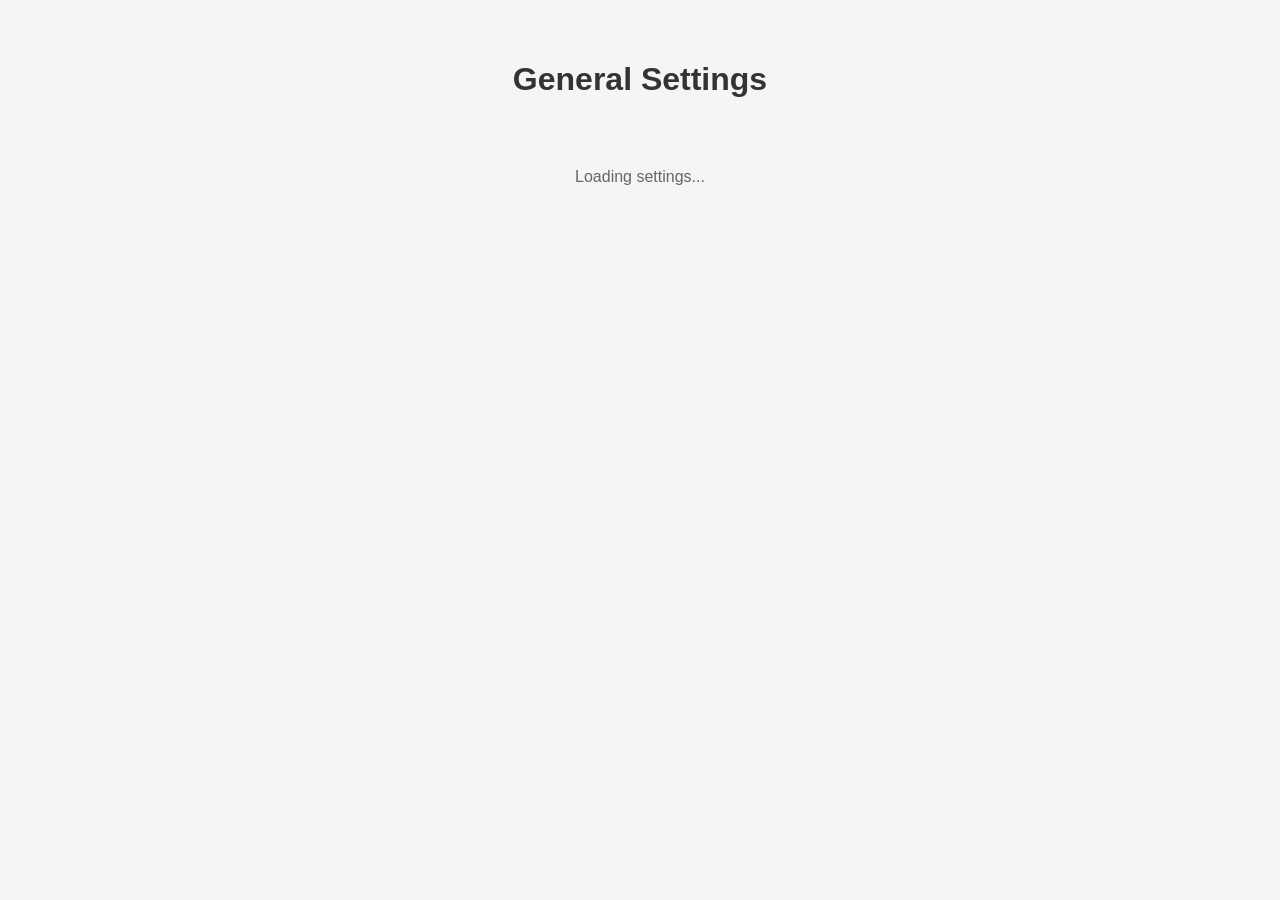
==== components/ui_http_server/html/general-settings.html @ 902d583d "Add WiFi rescue mode, checked updates and a status LED For boards with no serial port, where firmwar" ====
<!DOCTYPE html>
<html lang="en">
<head>
  <meta charset="UTF-8">
  <meta name="viewport" content="width=device-width, initial-scale=1.0">
  <title>General Settings</title>
  <link rel="stylesheet" href="styles.css">
  <script src="index.js"></script>
  <style>
    body {
      font-family: Arial, sans-serif;
      max-width: 800px;
      margin: 20px auto;
      padding: 20px;
      background-color: #f5f5f5;
    }

    h1 {
      color: #333;
      text-align: center;
      margin-bottom: 30px;
    }

    .settings-container {
      display: flex;
      flex-direction: column;
      gap: 20px;
    }

    .setting-control {
      background-color: white;
      padding: 20px;
      border-radius: 8px;
      box-shadow: 0 2px 4px rgba(0,0,0,0.1);
    }

    .setting-control label {
      display: block;
      font-weight: bold;
      margin-bottom: 10px;
      color: #333;
      font-size: 16px;
    }

    .setting-control .description {
      font-size: 14px;
      color: #666;
      margin-bottom: 15px;
      font-style: italic;
    }

    .setting-control input[type="text"] {
      width: 100%;
      padding: 10px 12px;
      font-size: 16px;
      border: 1px solid #ccc;
      border-radius: 4px;
      box-sizing: border-box;
      transition: border-color 0.3s;
    }

    .setting-control input[type="text"]:focus {
      outline: none;
      border-color: #007bff;
      box-shadow: 0 0 0 3px rgba(0,123,255,0.1);
    }

    .button-group {
      display: flex;
      gap: 10px;
      margin-top: 15px;
    }

    .btn {
      padding: 10px 20px;
      font-size: 14px;
      border: none;
      border-radius: 4px;
      cursor: pointer;
      transition: background-color 0.3s;
    }

    .btn-primary {
      background-color: #007bff;
      color: white;
    }

    .btn-primary:hover {
      background-color: #0056b3;
    }

    .btn-primary:disabled {
      background-color: #6c757d;
      cursor: not-allowed;
    }

    .btn-secondary {
      background-color: #6c757d;
      color: white;
    }

    .btn-secondary:hover {
      background-color: #545b62;
    }

    .loading {
      text-align: center;
      padding: 40px;
      color: #666;
    }

    .error {
      background-color: #f8d7da;
      color: #721c24;
      padding: 15px;
      border-radius: 4px;
      margin: 20px 0;
    }

    .success {
      background-color: #d4edda;
      color: #155724;
      padding: 15px;
      border-radius: 4px;
      margin: 20px 0;
    }

    .info {
      background-color: #d1ecf1;
      color: #0c5460;
      padding: 15px;
      border-radius: 4px;
      margin: 20px 0;
      font-size: 14px;
    }

    .validation-error {
      color: #dc3545;
      font-size: 14px;
      margin-top: 5px;
    }

    /* Visually distinct section for grouped settings (e.g. Snapserver, DSP)
       Use the same base visual treatment as .setting-control but add an
       accent border and a titled header so grouped blocks align visually. */
    .setting-section {
      background-color: white;
      padding: 20px;
      border-radius: 8px;
      box-shadow: 0 2px 4px rgba(0,0,0,0.1);
      border-left: 4px solid #007bff; /* accent */
      display: block;
    }

    .setting-section .section-title {
      font-size: 15px;
      font-weight: 700;
      color: #003b66;
      margin-bottom: 12px;
    }

    /* When combining with .setting-control keep inner spacing consistent */
    .setting-section .setting-control {
      margin: 0; /* avoid nested spacing */
      box-shadow: none; /* don't double-shadow */
      padding: 0; /* inner control uses outer padding */
      background: transparent;
    }
  </style>
</head>
<body>
  <h1>General Settings</h1>
  
  <div id="app">
    <div class="loading">Loading settings...</div>
  </div>

  <script>
    'use strict';

    let currentHostname = '';
    let currentSnapUseMDNS = true;
    let currentSnapHost = '';
    let currentSnapPort = '';
    let needsRestart = false; // Track if device needs restart
    let isDirty = false;

    // Load current settings
    async function loadSettings() {
      const app = document.getElementById('app');
      
      try {
        // Fetch all settings from capabilities endpoint
        const response = await fetch('/capabilities?tab=general');
        if (!response.ok) {
          throw new Error(`HTTP error! status: ${response.status}`);
        }
        const capabilities = await response.json();
        
        // Extract settings with defaults
        currentHostname = capabilities.hostname || 'esp32-snapclient';
        currentSnapUseMDNS = capabilities.mdns_enabled !== undefined ? capabilities.mdns_enabled : true;
        currentSnapHost = capabilities.server_host || '';
        currentSnapPort = capabilities.server_port || '';
        
        renderUI();
      } catch (error) {
        console.error('Error loading settings:', error);
        showError('Error loading settings. Please refresh the page.', app);
      }
    }

    // Render the UI
    function renderUI() {
      const app = document.getElementById('app');
      
      let html = '<div class="settings-container">';
      
      // Hostname setting
      html += '<div class="setting-control">';
      html += '<label for="hostname">Device Hostname</label>';
      html += '<div class="description">Set a custom hostname for your ESP32 Snapclient device. This will be used for mDNS discovery and network identification.</div>';
      html += `<input type="text" id="hostname" value="${escapeHtml(currentHostname)}" placeholder="esp32-snapclient" maxlength="63" oninput="handleHostnameChange(this.value)">`;
      html += '<div id="hostname-validation" class="validation-error"></div>';
      html += '<div class="button-group">';
      html += '<button class="btn btn-primary" id="save-btn" onclick="saveHostname()" disabled>Save Changes</button>';
      html += '<button class="btn btn-secondary" onclick="resetHostname()">Reset</button>';
      html += '<button class="btn btn-danger" id="restart-btn-hostname" onclick="requestRestart()" style="background-color:#e74c3c;" disabled>Restart</button>';
      html += '</div>';
      html += '</div>';

      // Snapserver settings - visually distinct section (like DSP grouping)
      // Use a single container that combines the base .setting-control look
      // with the .setting-section accent so it matches other blocks.
      html += '<div class="setting-control setting-section">';
      html += '<label for="snap-mdns">Snapserver Discovery (mDNS)</label>';
      html += '<div class="description">Use mDNS to auto-discover the Snapserver. If disabled, configure host and port below.</div>';
      html += `<select id="snap-mdns" onchange="handleSnapserverUseChange(this.value)">`;
      html += `<option value="1" ${currentSnapUseMDNS ? 'selected' : ''}>Yes (use mDNS)</option>`;
      html += `<option value="0" ${!currentSnapUseMDNS ? 'selected' : ''}>No (use host/port)</option>`;
      html += '</select>';
      html += '<div style="height:12px"></div>';
      html += '<label for="snap-host">Snapserver Host</label>';
      html += '<input type="text" id="snap-host" value="' + escapeHtml(currentSnapHost) + '" placeholder="e.g. 192.168.1.158 or myserver.local" maxlength="127" oninput="handleSnapserverHostChange(this.value)"' + (currentSnapUseMDNS ? ' disabled' : '') + '>';
      html += '<div id="snap-host-validation" class="validation-error"></div>';
      html += '<label for="snap-port">Snapserver Port</label>';
      html += '<input type="text" id="snap-port" value="' + escapeHtml(currentSnapPort) + '" placeholder="1704" maxlength="6" oninput="handleSnapserverPortChange(this.value)"' + (currentSnapUseMDNS ? ' disabled' : '') + '>';
      html += '<div id="snap-port-validation" class="validation-error"></div>';
      html += '<div class="button-group">';
      html += '<button class="btn btn-primary" id="save-snap-btn" onclick="saveSnapserverSettings()" disabled>Save Changes</button>';
      html += '<button class="btn btn-secondary" onclick="resetSnapserverSettings()">Reset</button>';
      html += '<button class="btn btn-danger" id="restart-btn-snap" onclick="requestRestart()" style="background-color:#e74c3c;" disabled>Restart</button>';
      html += '</div>';
      html += '</div>'; // .setting-control.setting-section
      html += '</div>';
      
      // Info message
      html += '<div class="info">';
      html += '<strong>Note:</strong> After changing the settings, you will need to restart the device for the changes to take effect.';
      html += '</div>';
      
      app.innerHTML = html;
      updateRestartButton();
    }

    // Handle snapserver mDNS selection change
    function handleSnapserverUseChange(value) {
      const saveBtn = document.getElementById('save-snap-btn');
      const hostInput = document.getElementById('snap-host');
      const portInput = document.getElementById('snap-port');
      const mdns = (value === '1');
      // Hide/disable host and port if using mDNS
      hostInput.disabled = mdns;
      portInput.disabled = mdns;
      currentSnapUseMDNS = mdns;
      // Mark dirty
      const changed = (currentSnapUseMDNS !== ((document.getElementById('snap-mdns').value === '1'))
                       || hostInput.value !== currentSnapHost
                       || portInput.value !== currentSnapPort);
      saveBtn.disabled = !changed;
    }

    function handleSnapserverHostChange(value) {
      const validationDiv = document.getElementById('snap-host-validation');
      const saveBtn = document.getElementById('save-snap-btn');
      // Basic validation: allow empty or hostnames/IPs (simple check)
      if (value.length > 127) {
        validationDiv.textContent = 'Host is too long';
        saveBtn.disabled = true;
        return;
      }
      validationDiv.textContent = '';
      saveBtn.disabled = (document.getElementById('snap-mdns').value === '1') ? false : (value === currentSnapHost && document.getElementById('snap-port').value === currentSnapPort && (document.getElementById('snap-mdns').value === (currentSnapUseMDNS ? '1' : '0')));
    }

    function handleSnapserverPortChange(value) {
      const validationDiv = document.getElementById('snap-port-validation');
      const saveBtn = document.getElementById('save-snap-btn');
      if (value.length === 0) {
        validationDiv.textContent = '';
        saveBtn.disabled = false;
        return;
      }
      const num = parseInt(value, 10);
      if (isNaN(num) || num < 1 || num > 65535) {
        validationDiv.textContent = 'Port must be a number between 1 and 65535';
        saveBtn.disabled = true;
      } else {
        validationDiv.textContent = '';
        saveBtn.disabled = (value === currentSnapPort && document.getElementById('snap-host').value === currentSnapHost && (document.getElementById('snap-mdns').value === (currentSnapUseMDNS ? '1' : '0')));
      }
    }

    async function saveSnapserverSettings() {
      const saveBtn = document.getElementById('save-snap-btn');
      saveBtn.disabled = true;
      saveBtn.textContent = 'Saving...';

      const mdns = (document.getElementById('snap-mdns').value === '1');
      const host = document.getElementById('snap-host').value.trim();
      const port = document.getElementById('snap-port').value.trim();

      try {
        // Save mdns flag
        const mdnsSuccess = await setParameter('snapserver_use_mdns', mdns ? '1' : '0');
        if (!mdnsSuccess) throw new Error('Failed to save mDNS setting');

        // Save host and port (we'll save host/port regardless; they can be empty)
        const hostSuccess = await setParameter('snapserver_host', host);
        if (!hostSuccess) throw new Error('Failed to save snapserver host');
        const portSuccess = await setParameter('snapserver_port', port);
        if (!portSuccess) throw new Error('Failed to save snapserver port');

        // Show success message
        const app = document.getElementById('app');
        const successDiv = document.createElement('div');
        successDiv.className = 'success';
        successDiv.textContent = 'Snapserver settings saved successfully! Please restart the device for changes to take effect.';
        app.insertBefore(successDiv, app.firstChild);
        setTimeout(() => { successDiv.remove(); }, 5000);

        // Update current values
        currentSnapUseMDNS = mdns;
        currentSnapHost = host;
        currentSnapPort = port;
        document.getElementById('save-snap-btn').textContent = 'Save Changes';
      } catch (err) {
        alert(err.message || 'Failed to save settings');
        saveBtn.disabled = false;
        saveBtn.textContent = 'Save Changes';
      }
    }

    function updateRestartButton() {
      // Enable/disable restart buttons based on needsRestart flag
      // This flag is only set by successful save operations
      const restartBtnHostname = document.getElementById('restart-btn-hostname');
      if (restartBtnHostname) {
        restartBtnHostname.disabled = !needsRestart;
      }
      const restartBtnSnap = document.getElementById('restart-btn-snap');
      if (restartBtnSnap) {
        restartBtnSnap.disabled = !needsRestart;
      }
    }

    function requestRestart() {
      if (!confirm('Restart device now?')) return;
      try {
        // POST request to restart endpoint
        fetch('/restart', { method: 'POST' }).then(resp => {
          if (resp.ok) {
            alert('Device will restart now');
          } else {
            alert('Restart request failed');
          }
        }).catch(err => {
          console.error('Restart failed', err);
          alert('Restart request failed');
        });
      } catch (err) {
        console.error('Restart failed', err);
        alert('Restart request failed');
      }
    }

    function resetSnapserverSettings() {
      if (!confirm('Clear Snapserver settings from NVS and reset to defaults?')) {
        return;
      }
      
      // Clear all 3 Snapserver values from NVS using DELETE
      Promise.all([
        deleteParameter('snapserver_use_mdns'),
        deleteParameter('snapserver_host'),
        deleteParameter('snapserver_port')
      ]).then(() => {
        // Reload settings from server (which will return defaults)
        location.reload();
      }).catch(error => {
        console.error('Error clearing snapserver settings:', error);
        alert('Failed to clear settings. Please try again.');
      });
    }

    // Escape HTML to prevent XSS
    function escapeHtml(text) {
      // used inside value="..." attributes too, so quotes must be escaped
      return String(text).replace(/&/g, '&amp;').replace(/</g, '&lt;')
        .replace(/>/g, '&gt;').replace(/"/g, '&quot;').replace(/'/g, '&#39;');
    }

    // Validate hostname according to RFC 1123
    function validateHostname(hostname) {
      // Must be 1-63 characters
      if (hostname.length === 0) {
        return 'Hostname cannot be empty';
      }
      if (hostname.length > 63) {
        return 'Hostname must be 63 characters or less';
      }
      
      // Must contain only alphanumeric characters and hyphens
      if (!/^[a-zA-Z0-9-]+$/.test(hostname)) {
        return 'Hostname must contain only letters, numbers, and hyphens';
      }
      
      // Cannot start or end with a hyphen
      if (hostname.startsWith('-') || hostname.endsWith('-')) {
        return 'Hostname cannot start or end with a hyphen';
      }
      
      return null; // Valid
    }

    // Handle hostname input changes
    function handleHostnameChange(value) {
      const validationDiv = document.getElementById('hostname-validation');
      const saveBtn = document.getElementById('save-btn');
      
      const error = validateHostname(value);
      
      if (error) {
        validationDiv.textContent = error;
        saveBtn.disabled = true;
        isDirty = false;
      } else {
        validationDiv.textContent = '';
        isDirty = (value !== currentHostname);
        saveBtn.disabled = !isDirty;
      }
    }

    // Save hostname
    async function saveHostname() {
      const hostnameInput = document.getElementById('hostname');
      const newHostname = hostnameInput.value.trim();
      const saveBtn = document.getElementById('save-btn');
      
      // Validate again before saving
      const error = validateHostname(newHostname);
      if (error) {
        alert(error);
        return;
      }
      
      // Disable button during save
      saveBtn.disabled = true;
      saveBtn.textContent = 'Saving...';
      
      try {
        const success = await setParameter('hostname', newHostname);
        
        if (success) {
          currentHostname = newHostname;
          isDirty = false;
          needsRestart = true;
          updateRestartButton();
          
          // Show success message
          const app = document.getElementById('app');
          const successDiv = document.createElement('div');
          successDiv.className = 'success';
          successDiv.textContent = 'Hostname saved successfully! Please restart the device for changes to take effect.';
          app.insertBefore(successDiv, app.firstChild);
          
          // Remove success message after 5 seconds
          setTimeout(() => {
            successDiv.remove();
          }, 5000);
          
          saveBtn.textContent = 'Save Changes';
        } else {
          throw new Error('Failed to save hostname');
        }
      } catch (error) {
        console.error('Error saving hostname:', error);
        alert('Failed to save hostname. Please try again.');
        saveBtn.disabled = false;
        saveBtn.textContent = 'Save Changes';
      }
    }

    // Reset hostname to current value
    function resetHostname() {
      if (!confirm('Clear hostname from NVS and reset to default?')) {
        return;
      }
      
      // Clear hostname from NVS using DELETE
      deleteParameter('hostname').then(() => {
        // Reload settings from server (which will return default)
        location.reload();
      }).catch(error => {
        console.error('Error clearing hostname:', error);
        alert('Failed to clear hostname. Please try again.');
      });
    }

    // Initialize on page load
    document.addEventListener('DOMContentLoaded', loadSettings);
  </script>
</body>
</html>
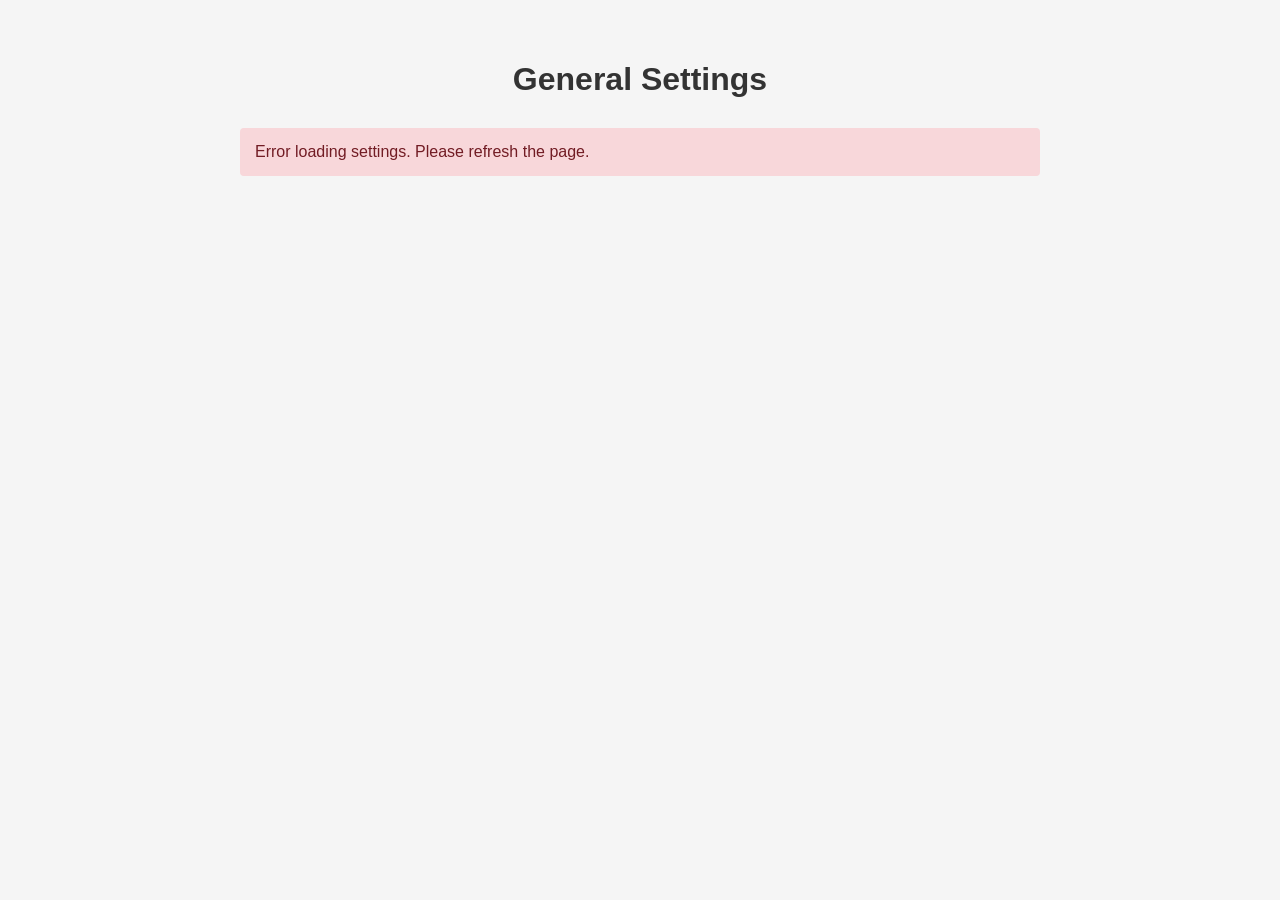
==== commit 3c839867: "Require the X-Status-Action header for every settings change; stop other sites framing the pages" ====
--- a/components/ui_http_server/html/general-settings.html
+++ b/components/ui_http_server/html/general-settings.html
@@ -6,7 +6,12 @@
   <title>General Settings</title>
   <link rel="stylesheet" href="styles.css">
   <script src="index.js"></script>
+  <script src="status-common.js"></script>
   <style>
+    [hidden] {
+      display: none !important;
+    }
+
     body {
       font-family: Arial, sans-serif;
       max-width: 800px;
@@ -166,6 +171,108 @@
       padding: 0; /* inner control uses outer padding */
       background: transparent;
     }
+
+    .hint {
+      color: #888;
+      font-size: 12px;
+      margin-top: 12px;
+    }
+
+    /* a label, but not a setting title (.setting-control label) */
+    .setting-control .switch-row {
+      display: flex;
+      align-items: center;
+      flex-wrap: wrap;
+      gap: 8px;
+      margin: 14px 0 0 0;
+      font-size: 14px;
+      font-weight: normal;
+    }
+
+    .switch-row .hint {
+      margin-top: 0;
+    }
+
+    /* Players card: one block per player, a line between them */
+    .player .switch-row {
+      margin: 0 0 12px 0;
+    }
+
+    .player + .player {
+      margin-top: 16px;
+      padding-top: 14px;
+      border-top: 1px solid #e9ecef;
+    }
+
+    /* Sendspin pairing: live state from /api/status */
+    #sendspin-pairing {
+      margin-top: 20px;
+      color: #333;
+    }
+
+    #sendspin-pairing.stale {
+      opacity: 0.55;
+    }
+
+    #sendspin-pairing .pair-title {
+      font-weight: bold;
+      margin-bottom: 10px;
+      font-size: 16px;
+    }
+
+    #sendspin-pairing .warning {
+      margin: 0 0 12px 0;
+      padding: 10px 12px;
+      font-size: 14px;
+    }
+
+    #sendspin-pairing dl {
+      display: grid;
+      grid-template-columns: minmax(130px, 34%) 1fr;
+      gap: 6px 16px;
+      margin: 0;
+      font-size: 14px;
+    }
+
+    #sendspin-pairing dt {
+      color: #666;
+    }
+
+    #sendspin-pairing dd {
+      margin: 0;
+      overflow-wrap: anywhere;
+      white-space: pre-line;  /* one paired server per line */
+    }
+
+    #sendspin-pairing dd.code {
+      font-family: ui-monospace, SFMono-Regular, Menlo, Consolas, monospace;
+      font-size: 18px;
+      letter-spacing: 0.08em;
+    }
+
+    #sendspin-pairing .actions {
+      display: flex;
+      align-items: center;
+      flex-wrap: wrap;
+      gap: 10px;
+      margin-top: 14px;
+    }
+
+    #sendspin-pairing.highlight {
+      box-shadow: 0 0 0 3px rgba(0,123,255,0.35);
+      transition: box-shadow 0.6s;
+    }
+
+    @media (max-width: 480px) {
+      #sendspin-pairing dl {
+        grid-template-columns: 1fr;
+        gap: 2px;
+      }
+
+      #sendspin-pairing dd {
+        margin-bottom: 8px;
+      }
+    }
   </style>
 </head>
 <body>
@@ -175,6 +282,34 @@
     <div class="loading">Loading settings...</div>
   </div>
 
+  <div class="warning" id="pair-wrong-host" role="status" hidden></div>
+
+  <div class="setting-control setting-section" id="sendspin-pairing" hidden>
+    <div class="pair-title">Sendspin pairing</div>
+    <div class="description">Which Sendspin servers (Music Assistant) may play on
+      this device. Changes here apply at once; only Forget paired servers
+      restarts the device.</div>
+    <div class="warning" id="pair-prompt" role="status" hidden></div>
+    <dl id="rows-pairing"></dl>
+    <div class="actions">
+      <button class="btn btn-primary" id="pair-allow" type="button">Allow pairing for 5 minutes</button>
+      <button class="btn btn-secondary" id="pair-stop" type="button" hidden>Stop pairing</button>
+      <button class="btn btn-danger" id="pair-forget" type="button" hidden>Forget paired servers</button>
+    </div>
+    <label class="switch-row">
+      <input type="checkbox" id="require-pairing">
+      Require pairing (refuse servers that have not paired)
+      <span class="hint" id="require-from"></span>
+    </label>
+    <div class="hint" id="pair-note" role="status"></div>
+    <div class="hint">To pair Music Assistant: open Settings &rarr; Players
+      &rarr; this player &rarr; Reconfigure player. When it asks to put the
+      device in pairing mode, press the device button briefly (the light
+      turns violet) or Allow pairing here, then type the code. Pair it
+      before requiring pairing: a refused Music Assistant does not come back
+      by itself.</div>
+  </div>
+
   <script>
     'use strict';
 
@@ -184,6 +319,12 @@
     let currentSnapPort = '';
     let needsRestart = false; // Track if device needs restart
     let isDirty = false;
+    // Players card: as saved on the board ('' name: uses the hostname)
+    let currentSnapOn = true;
+    let currentSnapName = '';
+    let currentSendspinOn = true;
+    let currentSendspinName = '';
+    let sendspinAvailable = false;  // built in (not in the no-PSRAM build)
 
     // Load current settings
     async function loadSettings() {
@@ -202,11 +343,19 @@
         currentSnapUseMDNS = capabilities.mdns_enabled !== undefined ? capabilities.mdns_enabled : true;
         currentSnapHost = capabilities.server_host || '';
         currentSnapPort = capabilities.server_port || '';
-        
+        // older firmware sends none of these: both on, no names, no Sendspin row
+        currentSnapOn = capabilities.snapcast_enabled !== false;
+        currentSendspinOn = capabilities.sendspin_enabled !== false;
+        currentSnapName = typeof capabilities.snapcast_name === 'string' ? capabilities.snapcast_name : '';
+        currentSendspinName = typeof capabilities.sendspin_name === 'string' ? capabilities.sendspin_name : '';
+        sendspinAvailable = capabilities.sendspin_available === true;
+
         renderUI();
       } catch (error) {
         console.error('Error loading settings:', error);
         showError('Error loading settings. Please refresh the page.', app);
+        settingsShown = true;
+        maybeScrollToPairing();
       }
     }
 
@@ -252,15 +401,18 @@
       html += '<button class="btn btn-danger" id="restart-btn-snap" onclick="requestRestart()" style="background-color:#e74c3c;" disabled>Restart</button>';
       html += '</div>';
       html += '</div>'; // .setting-control.setting-section
+      html += playersHtml();
       html += '</div>';
-      
+
       // Info message
       html += '<div class="info">';
-      html += '<strong>Note:</strong> After changing the settings, you will need to restart the device for the changes to take effect.';
+      html += '<strong>Note:</strong> After changing the hostname, the Snapserver settings or the players, you will need to restart the device for the changes to take effect.';
       html += '</div>';
       
       app.innerHTML = html;
       updateRestartButton();
+      settingsShown = true;
+      maybeScrollToPairing();
     }
 
     // Handle snapserver mDNS selection change
@@ -345,7 +497,8 @@
         currentSnapPort = port;
         document.getElementById('save-snap-btn').textContent = 'Save Changes';
       } catch (err) {
-        alert(err.message || 'Failed to save settings');
+        // with the device's reason when it refused
+        alert((err.message || 'Failed to save settings') + (lastSaveError ? `: ${lastSaveError}` : ''));
         saveBtn.disabled = false;
         saveBtn.textContent = 'Save Changes';
       }
@@ -362,17 +515,22 @@
       if (restartBtnSnap) {
         restartBtnSnap.disabled = !needsRestart;
       }
+      const restartBtnPlayers = document.getElementById('restart-btn-players');
+      if (restartBtnPlayers) {
+        restartBtnPlayers.disabled = !needsRestart;
+      }
     }
 
     function requestRestart() {
       if (!confirm('Restart device now?')) return;
       try {
         // POST request to restart endpoint
-        fetch('/restart', { method: 'POST' }).then(resp => {
+        // the device refuses changes without this header (see index.js)
+        fetch('/restart', { method: 'POST', headers: { 'X-Status-Action': '1' } }).then(resp => {
           if (resp.ok) {
             alert('Device will restart now');
           } else {
-            alert('Restart request failed');
+            resp.text().then(t => alert(`Restart request failed: ${t.trim() || resp.status}`));
           }
         }).catch(err => {
           console.error('Restart failed', err);
@@ -394,12 +552,14 @@
         deleteParameter('snapserver_use_mdns'),
         deleteParameter('snapserver_host'),
         deleteParameter('snapserver_port')
-      ]).then(() => {
+      ]).then((results) => {
+        // deleteParameter reports a refusal as false, not as an error
+        if (!results.every(Boolean)) throw new Error(lastSaveError);
         // Reload settings from server (which will return defaults)
         location.reload();
       }).catch(error => {
         console.error('Error clearing snapserver settings:', error);
-        alert('Failed to clear settings. Please try again.');
+        alert(`Failed to clear settings: ${error.message || 'please try again'}`);
       });
     }
 
@@ -495,7 +655,7 @@
         }
       } catch (error) {
         console.error('Error saving hostname:', error);
-        alert('Failed to save hostname. Please try again.');
+        alert(`Failed to save hostname: ${lastSaveError || 'please try again'}`);
         saveBtn.disabled = false;
         saveBtn.textContent = 'Save Changes';
       }
@@ -508,17 +668,383 @@
       }
       
       // Clear hostname from NVS using DELETE
-      deleteParameter('hostname').then(() => {
+      deleteParameter('hostname').then((ok) => {
+        if (!ok) throw new Error(lastSaveError);  // refused: see deleteParameter
         // Reload settings from server (which will return default)
         location.reload();
       }).catch(error => {
         console.error('Error clearing hostname:', error);
-        alert('Failed to clear hostname. Please try again.');
+        alert(`Failed to clear hostname: ${error.message || 'please try again'}`);
       });
+    }
+
+    // ---- Players: snapcast and Sendspin on or off, and the name each one
+    // shows. Saved on the board, applied at the next start ----
+
+    let playersSaving = false;
+
+    function playerHtml(id, title, from, on, name) {
+      const host = escapeHtml(currentHostname);
+      let html = '<div class="player">';
+      html += `<label class="switch-row"><input type="checkbox" id="${id}-on" onchange="handlePlayersChange()"${on ? ' checked' : ''}> ${escapeHtml(title)} <span class="hint">${escapeHtml(from)}</span></label>`;
+      html += `<label for="${id}-name">${escapeHtml(title)} name</label>`;
+      html += `<div class="description">Empty uses the hostname, ${host}.</div>`;
+      html += `<input type="text" id="${id}-name" value="${escapeHtml(name)}" placeholder="${host}" maxlength="63" oninput="handlePlayersChange()">`;
+      html += `<div id="${id}-name-validation" class="validation-error"></div>`;
+      html += '</div>';
+      return html;
+    }
+
+    function playersHtml() {
+      let html = '<div class="setting-control" id="players">';
+      html += '<label>Players</label>';
+      html += '<div class="description">Untick a player to turn it off. The name is what its server shows for this device.</div>';
+      html += playerHtml('snapcast', 'Snapcast', '(from a snapserver)', currentSnapOn, currentSnapName);
+      if (sendspinAvailable) {
+        html += playerHtml('sendspin', 'Sendspin', '(from Music Assistant)', currentSendspinOn, currentSendspinName);
+      }
+      html += '<div class="button-group">';
+      html += '<button class="btn btn-primary" id="save-players-btn" onclick="savePlayers()" disabled>Save Changes</button>';
+      html += '<button class="btn btn-danger" id="restart-btn-players" onclick="requestRestart()" style="background-color:#e74c3c;" disabled>Restart</button>';
+      html += '</div>';
+      html += '<div id="players-msg" role="status" hidden></div>';
+      html += '<div class="hint">Changes apply after a restart. A new Snapcast name is also set on the snapserver after the restart. Music Assistant may keep its own name for the player: rename it there if needed.';
+      if (sendspinAvailable) html += ' Turning Sendspin off keeps its paired servers.';
+      html += '</div>';
+      html += '</div>';
+      return html;
+    }
+
+    // what the card asks for now, names trimmed
+    function readPlayers() {
+      const want = {
+        snapOn: document.getElementById('snapcast-on').checked,
+        snapName: document.getElementById('snapcast-name').value.trim(),
+        ssOn: currentSendspinOn,
+        ssName: currentSendspinName,
+      };
+      if (sendspinAvailable) {
+        want.ssOn = document.getElementById('sendspin-on').checked;
+        want.ssName = document.getElementById('sendspin-name').value.trim();
+      }
+      return want;
+    }
+
+    // [param, value, label, apply] for each field that differs from the board
+    function playerChanges(want) {
+      const changes = [];
+      if (want.snapOn !== currentSnapOn) {
+        changes.push(['snapcast_enabled', want.snapOn ? '1' : '0', 'Snapcast on/off', () => { currentSnapOn = want.snapOn; }]);
+      }
+      if (want.snapName !== currentSnapName) {
+        changes.push(['snapcast_name', want.snapName, 'Snapcast name', () => {
+          currentSnapName = want.snapName;
+          document.getElementById('snapcast-name').value = want.snapName;
+        }]);
+      }
+      if (sendspinAvailable) {
+        if (want.ssOn !== currentSendspinOn) {
+          changes.push(['sendspin_enabled', want.ssOn ? '1' : '0', 'Sendspin on/off', () => { currentSendspinOn = want.ssOn; }]);
+        }
+        if (want.ssName !== currentSendspinName) {
+          changes.push(['sendspin_name', want.ssName, 'Sendspin name', () => {
+            currentSendspinName = want.ssName;
+            document.getElementById('sendspin-name').value = want.ssName;
+          }]);
+        }
+      }
+      // turning a player off goes last: if a save fails partway, no more
+      // players are off than asked for
+      const turnsOff = (c) => c[0].endsWith('_enabled') && c[1] === '0';
+      return changes.sort((a, b) => turnsOff(a) - turnsOff(b));
+    }
+
+    // Empty (uses the hostname), or 1-63 bytes of UTF-8 with no control
+    // characters, as the board checks it
+    function validatePlayerName(name) {
+      if (name === '') return null;
+      try {
+        encodeURIComponent(name);  // throws on a broken character (lone surrogate)
+      } catch (e) {
+        return 'Name contains a character that cannot be sent';
+      }
+      if (/[\u0000-\u001f\u007f-\u009f]/.test(name)) {
+        return 'Name cannot contain control characters';
+      }
+      if (new TextEncoder().encode(name).length > 63) {
+        return 'Name must be 63 bytes or less (accented letters and symbols take 2 to 4 bytes)';
+      }
+      return null;
+    }
+
+    // show each name's problem under it; true when all are fine
+    function validatePlayers(want) {
+      let ok = true;
+      const check = (id, name) => {
+        const error = validatePlayerName(name);
+        document.getElementById(`${id}-name-validation`).textContent = error || '';
+        if (error) ok = false;
+      };
+      check('snapcast', want.snapName);
+      if (sendspinAvailable) check('sendspin', want.ssName);
+      return ok;
+    }
+
+    function updatePlayersSave() {
+      const want = readPlayers();
+      const ok = validatePlayers(want);
+      document.getElementById('save-players-btn').disabled =
+        playersSaving || !ok || playerChanges(want).length === 0;
+    }
+
+    function setPlayersMsg(text, kind) {
+      const msg = document.getElementById('players-msg');
+      msg.textContent = text;
+      msg.className = kind;
+      msg.hidden = !text;
+    }
+
+    function handlePlayersChange() {
+      setPlayersMsg('', '');
+      updatePlayersSave();
+    }
+
+    // These settings are guarded on the board: same origin (not BACKEND_URL)
+    // and the X-Status-Action header, which another site's page can't send.
+    // Returns null when saved, else the board's reason.
+    async function postPlayerSetting(param, value) {
+      const controller = new AbortController();
+      const abort = setTimeout(() => controller.abort(), 5000);
+      try {
+        const response = await fetch(`/post?param=${param}&value=${encodeURIComponent(value)}`, {
+          method: 'POST',
+          headers: { 'X-Status-Action': '1' },
+          cache: 'no-store',
+          signal: controller.signal,
+        });
+        if (response.ok) return null;
+        let text = '';
+        try {
+          text = (await response.text()).trim();
+        } catch (e) {
+          text = '';
+        }
+        return text ? text.slice(0, 200) : `HTTP ${response.status}`;
+      } catch (error) {
+        return "couldn't reach the device";
+      } finally {
+        clearTimeout(abort);
+      }
+    }
+
+    async function savePlayers() {
+      const want = readPlayers();
+      if (playersSaving || !validatePlayers(want)) return;
+      const changes = playerChanges(want);
+      if (changes.length === 0) return;
+      const turnsOneOff = (currentSnapOn && !want.snapOn)
+        || (sendspinAvailable && currentSendspinOn && !want.ssOn);
+      if (turnsOneOff && !want.snapOn && !(sendspinAvailable && want.ssOn)) {
+        const ask = sendspinAvailable
+          ? 'Turn off both players? The board will play nothing until one is turned back on.'
+          : 'Turn off Snapcast, the only player in this build? The board will play nothing until it is turned back on.';
+        if (!confirm(ask)) return;
+      }
+
+      const saveBtn = document.getElementById('save-players-btn');
+      playersSaving = true;
+      saveBtn.disabled = true;
+      saveBtn.textContent = 'Saving...';
+      setPlayersMsg('', '');
+      const saved = [];
+      let failed = null;
+      for (const [param, value, label, apply] of changes) {
+        const error = await postPlayerSetting(param, value);
+        if (error) {
+          failed = `${label} not saved: ${error}`;
+          break;
+        }
+        apply();
+        saved.push(label);
+      }
+      playersSaving = false;
+      saveBtn.textContent = 'Save Changes';
+
+      if (saved.length > 0) {
+        needsRestart = true;
+        updateRestartButton();
+      }
+      if (!failed) {
+        setPlayersMsg('Saved. Restart the device to apply the changes.', 'success');
+      } else if (saved.length > 0) {
+        setPlayersMsg(`${saved.join(', ')} saved (restart to apply). ${failed}`, 'error');
+      } else {
+        setPlayersMsg(failed, 'error');
+      }
+      updatePlayersSave();
     }
 
     // Initialize on page load
     document.addEventListener('DOMContentLoaded', loadSettings);
+
+    // ---- Sendspin pairing: live state from /api/status, every 2 s while
+    // this tab is open ----
+
+    let pairing = null;    // the latest pairing state
+    let lastSendspin = null;
+    let pairBusy = false;  // an action is on its way: leave the switch alone
+    let pairScrolled = false;
+    let settingsShown = false;  // the settings above it are in place
+
+    // opened from the Status tab's "Open pairing": scroll to the block once
+    // it and the settings above it have rendered (they push it down)
+    function maybeScrollToPairing() {
+      const box = document.getElementById('sendspin-pairing');
+      if (pairScrolled || !settingsShown || box.hidden || location.hash !== '#sendspin-pairing') return;
+      pairScrolled = true;
+      box.scrollIntoView({ behavior: 'smooth', block: 'start' });
+      box.classList.add('highlight');
+      setTimeout(() => box.classList.remove('highlight'), 2500);
+    }
+
+    function renderPairing(st) {
+      const ss = st.sendspin;
+      const box = document.getElementById('sendspin-pairing');
+      const p = ss && ss.running !== false ? ss.pairing : null;
+      pairing = p || null;
+      lastSendspin = ss || null;
+      if (!p) {
+        box.hidden = true;
+        return;
+      }
+      box.hidden = false;
+
+      const server = p.server || 'The server';
+      const prompt = document.getElementById('pair-prompt');
+      if (p.waiting) {
+        prompt.textContent = `${server} asks to pair. Press the device button briefly, or Allow pairing below.`;
+      } else if (p.pairing_now) {
+        prompt.textContent = `${server} is pairing: type the code ${p.code || ''} in it.`;
+      }
+      prompt.hidden = !p.waiting && !p.pairing_now;
+
+      const paired = Array.isArray(p.paired) ? p.paired : [];
+      renderRowsInto(document.getElementById('rows-pairing'), [
+        ['Code', p.code || 'none', 'code'],
+        ['Unpaired servers', p.required
+          ? 'refused: only paired servers may play'
+          : 'allowed: any server on the network may play'],
+        ['Pairing window', p.window_open
+          ? `open, about ${mmss((p.window_left_s || 0) * 1000)} left${has(p.window_for) ? ` (for ${p.window_for})` : ''}`
+          : 'closed'],
+        ['Paired servers', paired.length
+          ? paired.map(e => `${e.name || `server ${e.id}…`}${e.connected ? ' (connected)' : ''}`).join('\n')
+          : 'none'],
+      ], null);
+
+      // a new gesture during an attempt is ignored by the board
+      const allow = document.getElementById('pair-allow');
+      allow.hidden = !!p.pairing_now;
+      allow.textContent = p.waiting
+        ? 'Allow pairing'
+        : p.window_open ? 'Allow 5 more minutes' : 'Allow pairing for 5 minutes';
+      // Stop can't end a pairing under way (the library lets it finish), but
+      // it closes the window, so a retry needs a new gesture
+      const stop = document.getElementById('pair-stop');
+      stop.hidden = !p.window_open && !p.waiting;
+      stop.textContent = p.waiting ? 'Refuse'
+        : p.pairing_now ? 'Close pairing window' : 'Stop pairing';
+      document.getElementById('pair-forget').hidden = paired.length === 0;
+      if (!pairBusy) {
+        document.getElementById('require-pairing').checked = !!p.required;
+      }
+      document.getElementById('require-from').textContent =
+        p.required_from === 'page' ? '(changed on this page)' : '(build setting)';
+
+      maybeScrollToPairing();
+    }
+
+    let pairNoteTimer = null;
+
+    function setPairNote(text) {
+      const note = document.getElementById('pair-note');
+      note.textContent = text;
+      clearTimeout(pairNoteTimer);
+      // the block shows the state; the note is only the button's answer
+      if (text) pairNoteTimer = setTimeout(() => { note.textContent = ''; }, 10000);
+    }
+
+    // failText: what to say when no answer came (default: couldn't reach it)
+    async function pairAction(name, done, failText = null) {
+      pairBusy = true;
+      document.querySelectorAll('#sendspin-pairing button, #sendspin-pairing input').forEach(el => { el.disabled = true; });
+      setPairNote('');
+      try {
+        if (!await statusAction(name)) {
+          setPairNote('Not now: Sendspin is not running or is busy. Try again.');
+        } else if (done) {
+          setPairNote(done);
+        }
+      } catch (error) {
+        setPairNote(failText || "Couldn't reach the device.");
+      }
+      // the Sendspin task applies it within a moment: show the result
+      setTimeout(() => {
+        document.querySelectorAll('#sendspin-pairing button, #sendspin-pairing input').forEach(el => { el.disabled = false; });
+        pairBusy = false;
+        pairPoller.soon();
+      }, 600);
+    }
+
+    document.getElementById('pair-allow').addEventListener('click', () =>
+      pairAction('sendspin-pair-allow', pairing && pairing.waiting
+        ? 'Pairing allowed: type the code in the server.'
+        : 'Pairing allowed: start it on the server now, then type the code.'));
+    document.getElementById('pair-stop').addEventListener('click', () =>
+      pairAction('sendspin-pair-stop', pairing && pairing.pairing_now
+        ? 'Window closed. The pairing under way can still finish if the code is typed in the server; it ends within 2 minutes.'
+        : ''));
+    document.getElementById('pair-forget').addEventListener('click', () => {
+      const n = pairing && Array.isArray(pairing.paired) ? pairing.paired.length : 0;
+      const msg = `Forget ${n === 1 ? 'the paired server' : `all ${n} paired servers`}? `
+        + 'They must pair again; while pairing is required they cannot play until then. '
+        + 'The device restarts for it: all audio stops for about 10 seconds.';
+      // the board answers before it restarts, so no answer is not success
+      if (confirm(msg)) pairAction('sendspin-forget-paired', 'Forgotten. The device is restarting…',
+        'No answer from the device. Check the paired servers once it is back.');
+    });
+    document.getElementById('require-pairing').addEventListener('change', event => {
+      const on = event.target.checked;
+      if (on && pairing) {
+        const paired = Array.isArray(pairing.paired) ? pairing.paired : [];
+        let warn = null;
+        if (paired.length === 0) {
+          warn = 'No server has paired yet: every server, Music Assistant included, '
+            + 'will be refused until one pairs. Require pairing anyway?';
+        } else if (lastSendspin && lastSendspin.connected && lastSendspin.paired === false) {
+          warn = `${lastSendspin.server_name || 'The connected server'} has not paired: it will be `
+            + 'disconnected, and Music Assistant does not reconnect by itself. Require pairing anyway?';
+        }
+        if (warn && !confirm(warn)) {
+          event.target.checked = false;
+          return;
+        }
+      }
+      pairAction(on ? 'sendspin-require-pairing' : 'sendspin-allow-unpaired', '');
+    });
+
+    const pairPoller = new StatusPoller(renderPairing, state => {
+      document.getElementById('sendspin-pairing').classList.toggle('stale', state.stale);
+      // /api/status answers only to the device's IP or a LAN name
+      const wrong = document.getElementById('pair-wrong-host');
+      wrong.textContent = state.wrongHost
+        ? 'Sendspin pairing shows only when this page is opened by the device\'s IP address '
+          + `or a local name (name.local, name.lan, …), not ${location.hostname}.`
+        : '';
+      wrong.hidden = !state.wrongHost;
+    });
+    // /api/status can't be read from a page served elsewhere (?backend=)
+    if (!liveDataBlocked()) pairPoller.start();
   </script>
 </body>
 </html>
